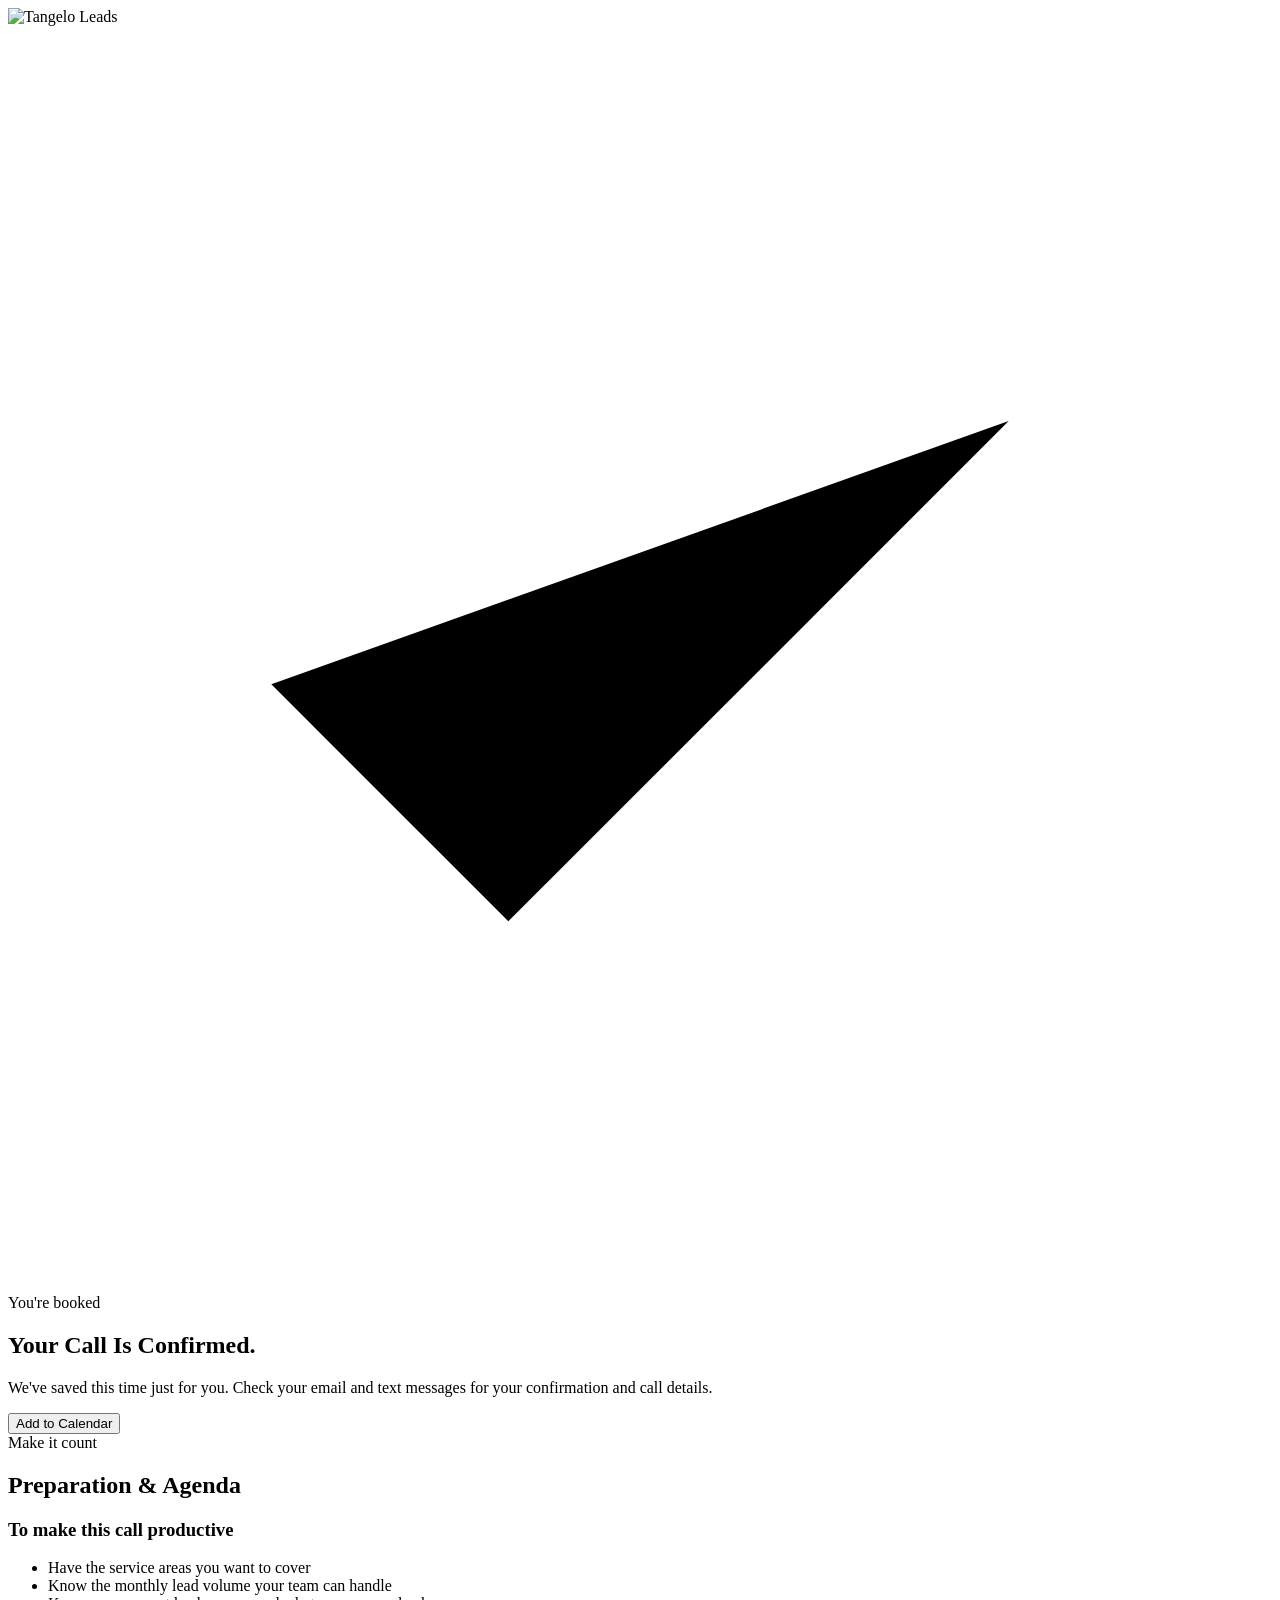
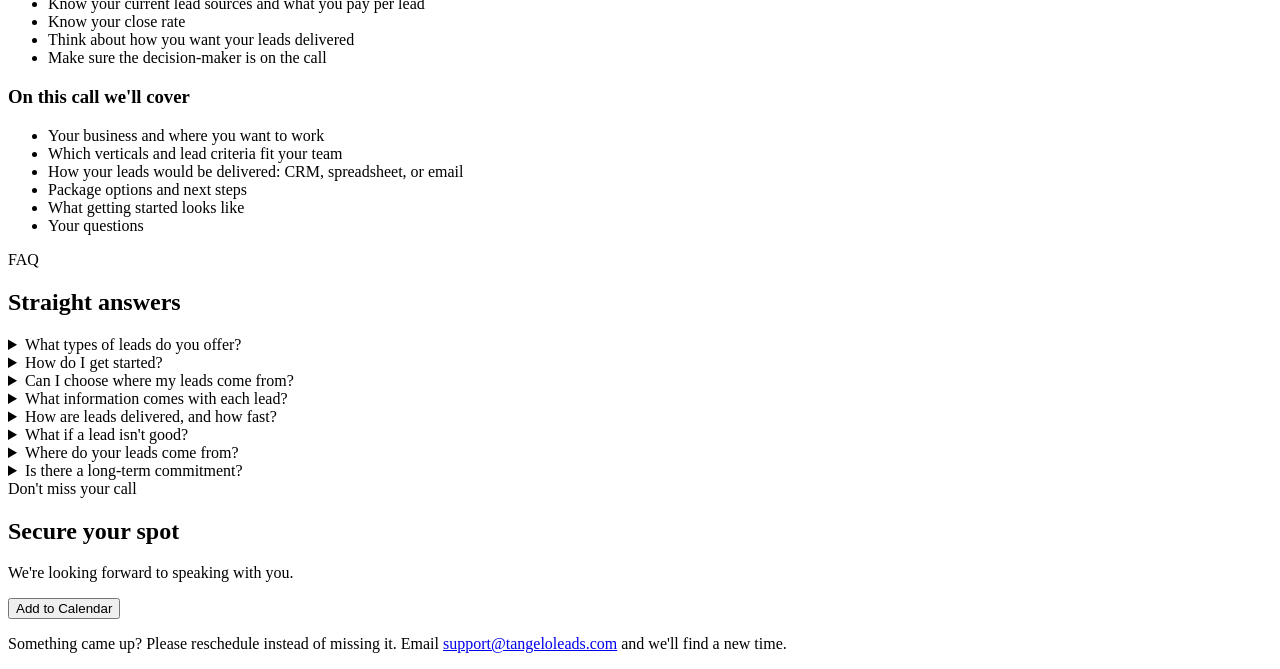
==== public/booked.html @ 11329e1b "add booked page add booked page" ====
<!doctype html>
<html lang="en">
<head>
<meta charset="utf-8">
<meta name="viewport" content="width=device-width,initial-scale=1">
<title>Your Call Is Confirmed | Tangelo Leads</title>
<meta name="description" content="Your call with Tangelo Leads is confirmed. Here is how to prepare and what we will cover.">
<!-- Hidden post-booking page: keep out of search engines -->
<meta name="robots" content="noindex, nofollow">
<link rel="icon" type="image/png" href="/favicon.png">
<link rel="apple-touch-icon" href="/img/apple-touch-icon.png">

<!-- ================= TRACKING PIXELS: PASTE META PIXEL / GOOGLE TAG HERE =================
     Paste your Meta Pixel base code and your Google tag (gtag.js or GTM) in this spot.
     This is the page where the booking conversion should fire (for example Meta "Schedule" or "Lead",
     and your Google Ads conversion event), because only people who actually booked reach it.
     ================= END TRACKING PIXELS ================= -->

<link rel="preconnect" href="https://fonts.googleapis.com">
<link rel="preconnect" href="https://fonts.gstatic.com" crossorigin>
<link href="https://fonts.googleapis.com/css2?family=Barlow+Condensed:wght@600;700;800&family=Barlow:wght@400;500;600&display=swap" rel="stylesheet">
<link rel="stylesheet" href="/lp.css?v=15">
</head>
<body>

<!-- Minimal header: logo only -->
<header class="lp-head">
  <div class="wrap"><img src="/img/logo.png" width="156" height="50" alt="Tangelo Leads"></div>
</header>

<main>
  <!-- 1. CONFIRMATION + ADD TO CALENDAR -->
  <section class="confirm">
    <div class="wrap">
      <span class="pill"><svg viewBox="0 0 24 24" aria-hidden="true"><path d="M5 12.5l4.5 4.5L19 7.5"/></svg><span id="pill-text">You're booked</span></span>
      <h1><span class="o">Your Call</span> Is Confirmed.</h1>
      <p class="lead">We've saved this time just for you. Check your email and text messages for your confirmation and call details.</p>

      <!-- Filled in automatically when the booking link passes the appointment time (see the script at the bottom) -->
      <div class="when" id="when" hidden>
        <small>Your call</small>
        <strong id="when-text"></strong>
      </div>

      <!-- Add to Calendar buttons are placed here by the script -->
      <div class="cal" data-cal></div>
    </div>
  </section>

  <!-- 2. PREPARATION & AGENDA -->
  <section class="sec">
    <div class="wrap">
      <div class="sec-head center"><span class="kicker">Make it count</span><h2>Preparation &amp; Agenda</h2></div>
      <div class="agenda">
        <article class="card">
          <h3>To make this call productive</h3>
          <ul class="tick-list">
            <li>Have the service areas you want to cover</li>
            <li>Know the monthly lead volume your team can handle</li>
            <li>Know your current lead sources and what you pay per lead</li>
            <li>Know your close rate</li>
            <li>Think about how you want your leads delivered</li>
            <li>Make sure the decision-maker is on the call</li>
          </ul>
        </article>
        <article class="card">
          <h3>On this call we'll cover</h3>
          <ul class="tick-list">
            <li>Your business and where you want to work</li>
            <li>Which verticals and lead criteria fit your team</li>
            <li>How your leads would be delivered: CRM, spreadsheet, or email</li>
            <li>Package options and next steps</li>
            <li>What getting started looks like</li>
            <li>Your questions</li>
          </ul>
        </article>
      </div>
    </div>
  </section>

  <!-- 3. FAQ: the same 8 questions and answers as the main website -->
  <section class="sec soft">
    <div class="wrap">
      <div class="sec-head"><span class="kicker">FAQ</span><h2>Straight answers</h2></div>
      <div class="faq">
        <details><summary>What types of leads do you offer?</summary><p>We provide leads for solar, roofing, bath and window contractors, nationwide.</p></details>
        <details><summary>How do I get started?</summary><p>Fill out the form and tell us about your business. We'll set up a call to find the right package for you.</p></details>
        <details><summary>Can I choose where my leads come from?</summary><p>Yes. You can customize your targeting by location and other criteria that fit your business. Keep in mind that narrower targeting can limit volume, so we'll help you find the right balance.</p></details>
        <details><summary>What information comes with each lead?</summary><p>Each lead includes the homeowner's full name, phone number, email and address, plus project details specific to your industry to help your team prepare for the conversation.</p></details>
        <details><summary>How are leads delivered, and how fast?</summary><p>Delivery happens after your payment is confirmed, through the method you choose: webhook, Excel or email. Leads usually start arriving within 36 hours, and we'll confirm timing for your order when we connect.</p></details>
        <details><summary>What if a lead isn't good?</summary><p>Replacement and refund terms are spelled out in your package agreement, so you know exactly what's covered before you get started. We'll walk you through them on our call, and if you have a concern about a lead, tell us and we'll review it with you.</p></details>
        <details><summary>Where do your leads come from?</summary><p>We source leads through a network of publishers and advertisers we work with.</p></details>
        <details><summary>Is there a long-term commitment?</summary><p>No. There's no long-term commitment and no monthly retainer, and each order stands on its own. Every package comes with an insertion order and a written agreement that spells out the terms clearly and protects you, us and the consumer. We'll go over both with you on our call before you get started.</p></details>
      </div>
    </div>
  </section>

  <!-- 4. SECURE YOUR SPOT -->
  <section class="secure">
    <div class="wrap">
      <span class="kicker">Don't miss your call</span>
      <h2>Secure your spot</h2>
      <p>We're looking forward to speaking with you.</p>
      <div class="cal" data-cal></div>
      <p class="resched">Something came up? Please reschedule instead of missing it. Email <a href="mailto:support@tangeloleads.com">support@tangeloleads.com</a> and we'll find a new time.</p>
    </div>
  </section>
</main>

<!-- ADD-TO-CALENDAR SCRIPT
     How it works: if your GoHighLevel calendar redirects here with the appointment details in the web address, for example
       https://tangeloleads.com/booked?name=Jane%20Smith&start=2026-10-22T14:00:00-04:00&end=2026-10-22T14:30:00-04:00
     (start and end as ISO date-times, or Unix timestamps), this page shows the visitor their call time in their own time zone and
     the buttons add it to Google Calendar or download a file for Apple / Outlook.
     Optional extras: &link=<meeting link> adds it to the calendar event.
     If no appointment time is passed, the button shows a short tip instead: use the Add to Calendar link in the confirmation email or text. -->
<script>
(function () {
  "use strict";
  var DEFAULT_MINUTES = 30;                      // only used when the booking link does not send an end time
  var TITLE = "Call with Tangelo Leads";
  var DETAILS = "Your call with Tangelo Leads. Need to reschedule? Email support@tangeloleads.com.";

var q = new URLSearchParams(location.search);
var keys = {};                                         // names are matched ignoring capitals, spaces and underscores
q.forEach(function (v, k) { keys[k.toLowerCase().replace(/[^a-z0-9]/g, "")] = v; });
function pick() { for (var i = 0; i < arguments.length; i++) { if (keys[arguments[i]]) { return keys[arguments[i]]; } } return ""; }
function fix(v) { return (v || "").trim().replace(/(\d)\s(\d\d:?\d\d)$/, "$1+$2"); }   // a "+" in a web address turns into a space
function parse(v) {
  v = fix(v); if (!v) return null;
  if (/^\d{10}$/.test(v)) return new Date(+v * 1000);
  if (/^\d{13}$/.test(v)) return new Date(+v);
  var d = new Date(v); return isNaN(d) ? null : d;
}
var rawStart = pick("start", "starttime", "appointmentstart", "startdatetime", "date");
var rawEnd = pick("end", "endtime", "appointmentend", "enddatetime");
var rawName = pick("name", "firstname", "fullname", "contactname");
var link = pick("link", "meetinglink", "meetinglocation", "location", "zoom").trim();
var start = parse(rawStart), end = parse(rawEnd);
if (start && (!end || end <= start)) end = new Date(start.getTime() + DEFAULT_MINUTES * 60000);
var first = rawName.trim().split(/\s+/)[0];

// Test view: add &debug=1 to the redirect link to see exactly what GoHighLevel sent and whether this page understood it.
if (q.has("debug")) {
  var box = document.createElement("pre");
  box.style.cssText = "text-align:left;white-space:pre-wrap;word-break:break-all;background:#fff;color:#12263F;border:3px solid #FF7E13;border-radius:6px;padding:14px;margin:28px auto 0;max-width:720px;font:14px/1.5 monospace";
  box.textContent = "TEST VIEW (remove &debug from the link when you are done)\n\nReceived: " + (location.search || "(nothing)") +
    "\n\nname  -> " + (rawName || "(not received)") + "\nstart -> " + (rawStart || "(not received)") + "   =>   " + (start ? "understood as " + start.toString() : "NOT UNDERSTOOD") +
    "\nend   -> " + (rawEnd || "(not received)") + "   =>   " + (parse(rawEnd) ? "understood as " + parse(rawEnd).toString() : (start ? "not received, using the default length" : "NOT UNDERSTOOD")) +
    "\nlink  -> " + (link || "(not received)");
  document.querySelector(".confirm .wrap").appendChild(box);
}

  if (first) { document.getElementById("pill-text").textContent = "You're booked, " + first; }

  function stamp(d) { return d.toISOString().replace(/[-:]/g, "").replace(/\.\d{3}/, ""); }   // 20261022T180000Z
  function esc(s) { return s.replace(/\\/g, "\\\\").replace(/;/g, "\\;").replace(/,/g, "\\,").replace(/\n/g, "\\n"); }

  var cals = document.querySelectorAll("[data-cal]");
  if (start) {
    var when = new Intl.DateTimeFormat(undefined, { weekday: "long", month: "long", day: "numeric", hour: "numeric", minute: "2-digit", timeZoneName: "short" }).format(start);
    document.getElementById("when-text").textContent = when;
    document.getElementById("when").hidden = false;

    var details = DETAILS + (link ? "\nJoin: " + link : "");
    var google = "https://calendar.google.com/calendar/render?action=TEMPLATE&text=" + encodeURIComponent(TITLE) +
      "&dates=" + stamp(start) + "/" + stamp(end) + "&details=" + encodeURIComponent(details) + (link ? "&location=" + encodeURIComponent(link) : "");
    var ics = ["BEGIN:VCALENDAR", "VERSION:2.0", "PRODID:-//Tangelo Leads//Booking//EN", "BEGIN:VEVENT",
      "UID:" + stamp(start) + "-" + Math.random().toString(36).slice(2) + "@tangeloleads.com", "DTSTAMP:" + stamp(new Date()),
      "DTSTART:" + stamp(start), "DTEND:" + stamp(end), "SUMMARY:" + esc(TITLE), "DESCRIPTION:" + esc(details)]
      .concat(link ? ["LOCATION:" + esc(link)] : []).concat(["END:VEVENT", "END:VCALENDAR"]).join("\r\n");
    var icsUrl = URL.createObjectURL(new Blob([ics], { type: "text/calendar;charset=utf-8" }));

    cals.forEach(function (box) {
      box.innerHTML = '<a class="btn" target="_blank" rel="noopener" href="' + google + '">Add to Google Calendar</a>' +
                      '<a class="btn btn-ghost" download="tangelo-leads-call.ics" href="' + icsUrl + '">Apple / Outlook</a>';
    });
  } else {
    cals.forEach(function (box) {
      box.innerHTML = '<button type="button" class="btn">Add to Calendar</button><p class="cal-tip" hidden>Open your confirmation email or text message and tap <strong>Add to Calendar</strong> (Google, Apple, or Outlook) so this call is on your calendar.</p>';
      box.querySelector("button").addEventListener("click", function () { box.querySelector(".cal-tip").hidden = false; });
    });
  }
})();
</script>

</body>
</html>
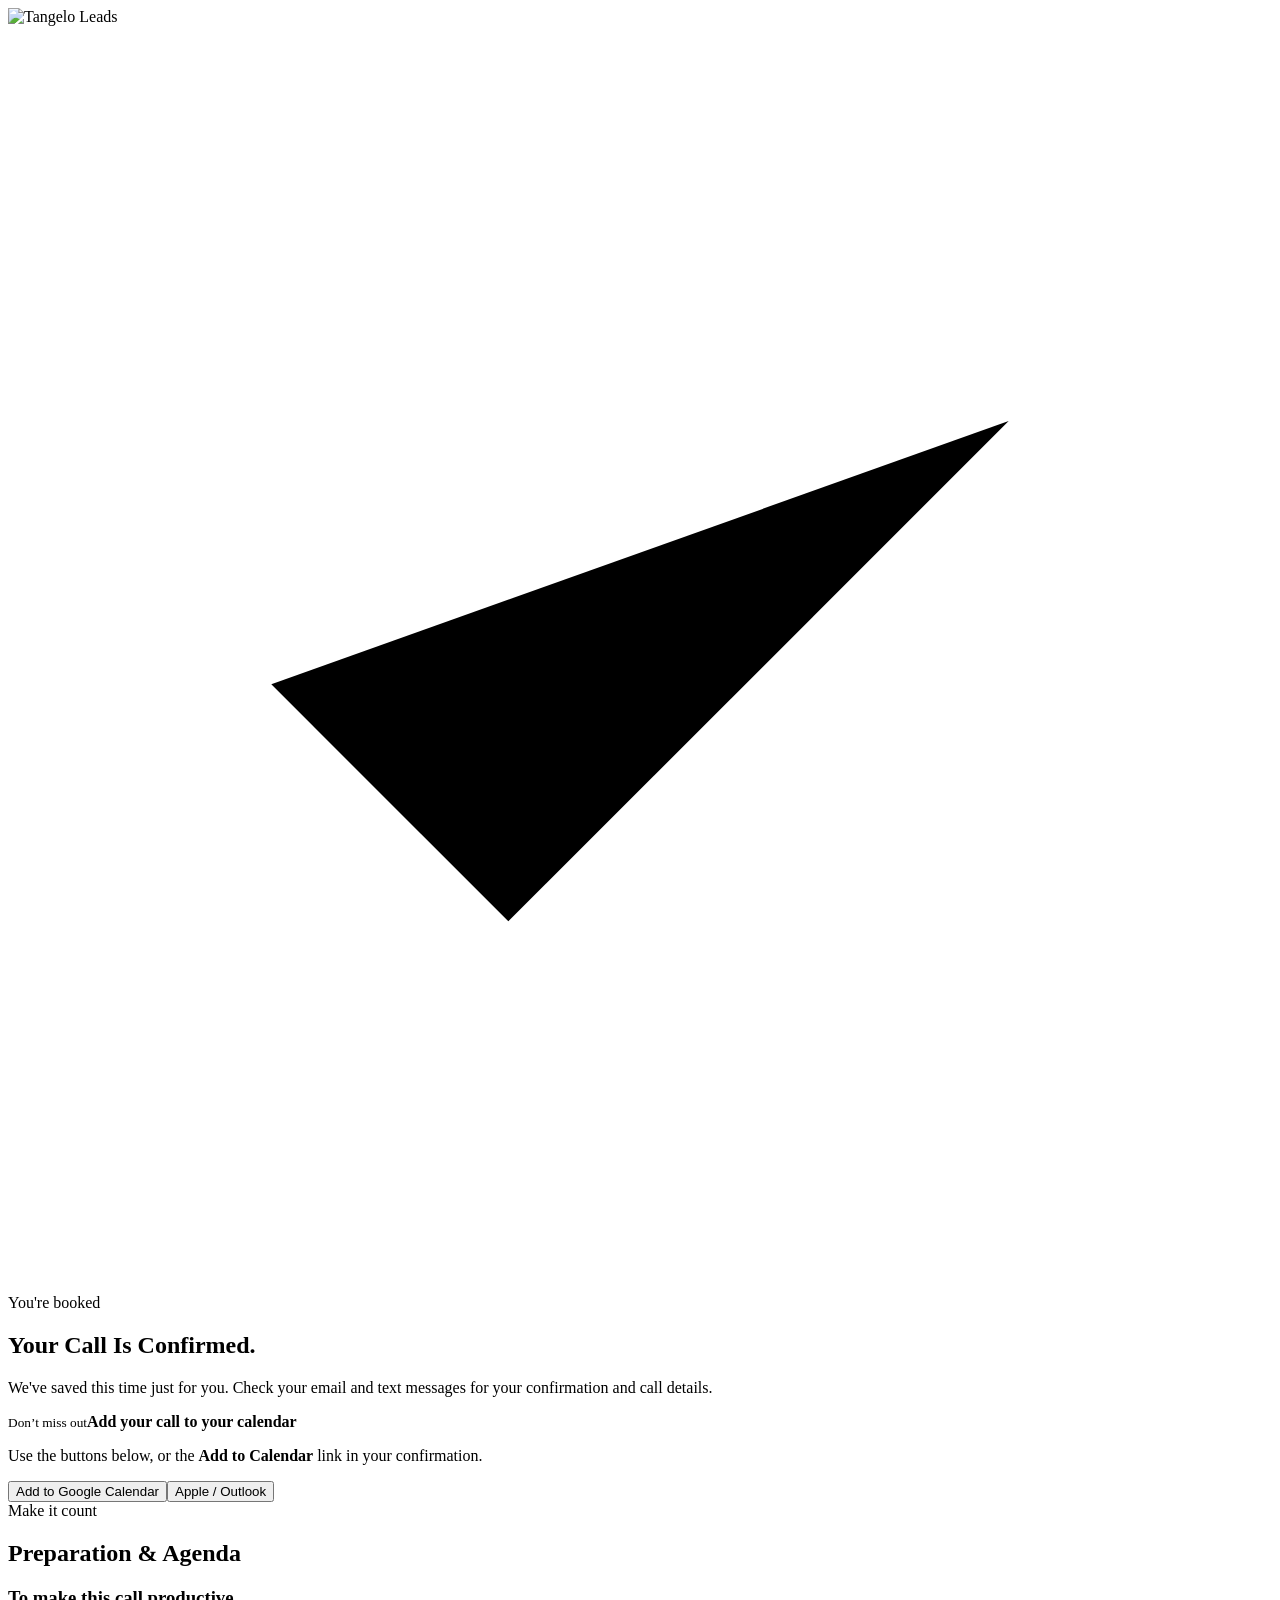
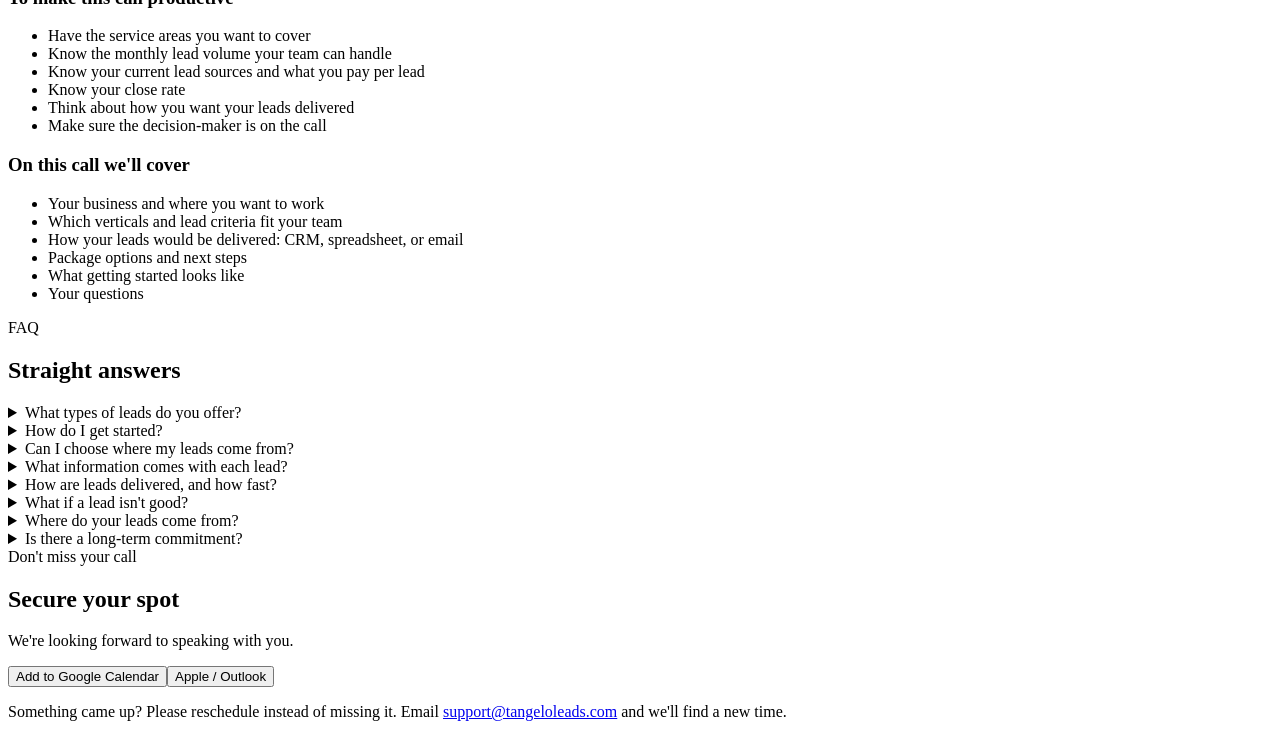
==== commit 55021ea1: "updated booked page" ====
--- a/public/booked.html
+++ b/public/booked.html
@@ -19,7 +19,7 @@
 <link rel="preconnect" href="https://fonts.googleapis.com">
 <link rel="preconnect" href="https://fonts.gstatic.com" crossorigin>
 <link href="https://fonts.googleapis.com/css2?family=Barlow+Condensed:wght@600;700;800&family=Barlow:wght@400;500;600&display=swap" rel="stylesheet">
-<link rel="stylesheet" href="/lp.css?v=15">
+<link rel="stylesheet" href="/lp.css?v=20">
 </head>
 <body>
 
@@ -176,9 +176,13 @@
                       '<a class="btn btn-ghost" download="tangelo-leads-call.ics" href="' + icsUrl + '">Apple / Outlook</a>';
     });
   } else {
-    cals.forEach(function (box) {
-      box.innerHTML = '<button type="button" class="btn">Add to Calendar</button><p class="cal-tip" hidden>Open your confirmation email or text message and tap <strong>Add to Calendar</strong> (Google, Apple, or Outlook) so this call is on your calendar.</p>';
-      box.querySelector("button").addEventListener("click", function () { box.querySelector(".cal-tip").hidden = false; });
+    // No appointment time was passed: show the note (top spot only) and the same two buttons.
+    // They cannot build a calendar entry without a time, so tapping one explains where to find the Add to Calendar link instead.
+    cals.forEach(function (box, i) {
+      box.innerHTML = (i === 0 ? '<div class="when cal-note"><small>Don&rsquo;t miss out</small><strong>Add your call to your calendar</strong><p>Use the buttons below, or the <b>Add to Calendar</b> link in your confirmation.</p></div>' : '') +
+        '<div class="cal-btns"><button type="button" class="btn">Add to Google Calendar</button><button type="button" class="btn btn-ghost">Apple / Outlook</button></div>' +
+        '<p class="cal-tip" hidden>We could not pull your call time into this page. Open your confirmation email or text message and tap <strong>Add to Calendar</strong> (Google, Apple, or Outlook).</p>';
+      box.querySelectorAll("button").forEach(function (b) { b.addEventListener("click", function () { box.querySelector(".cal-tip").hidden = false; }); });
     });
   }
 })();
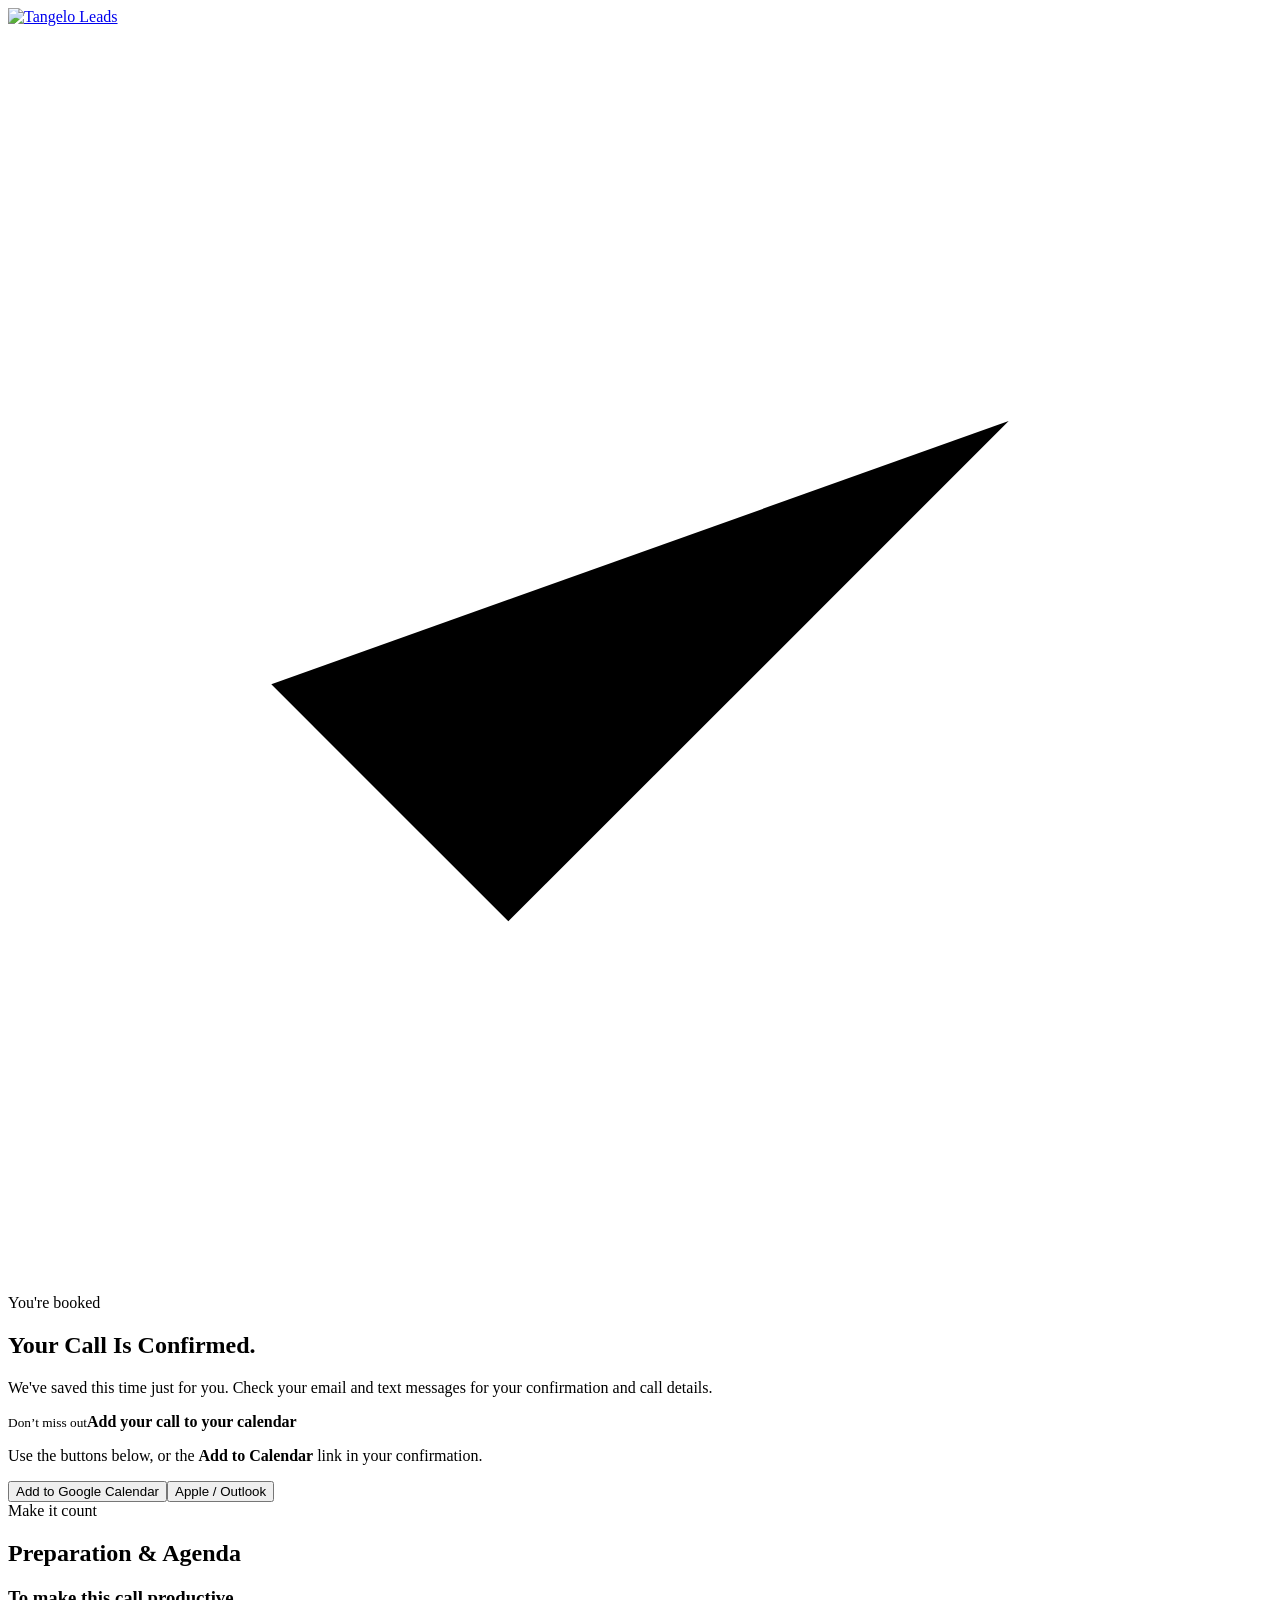
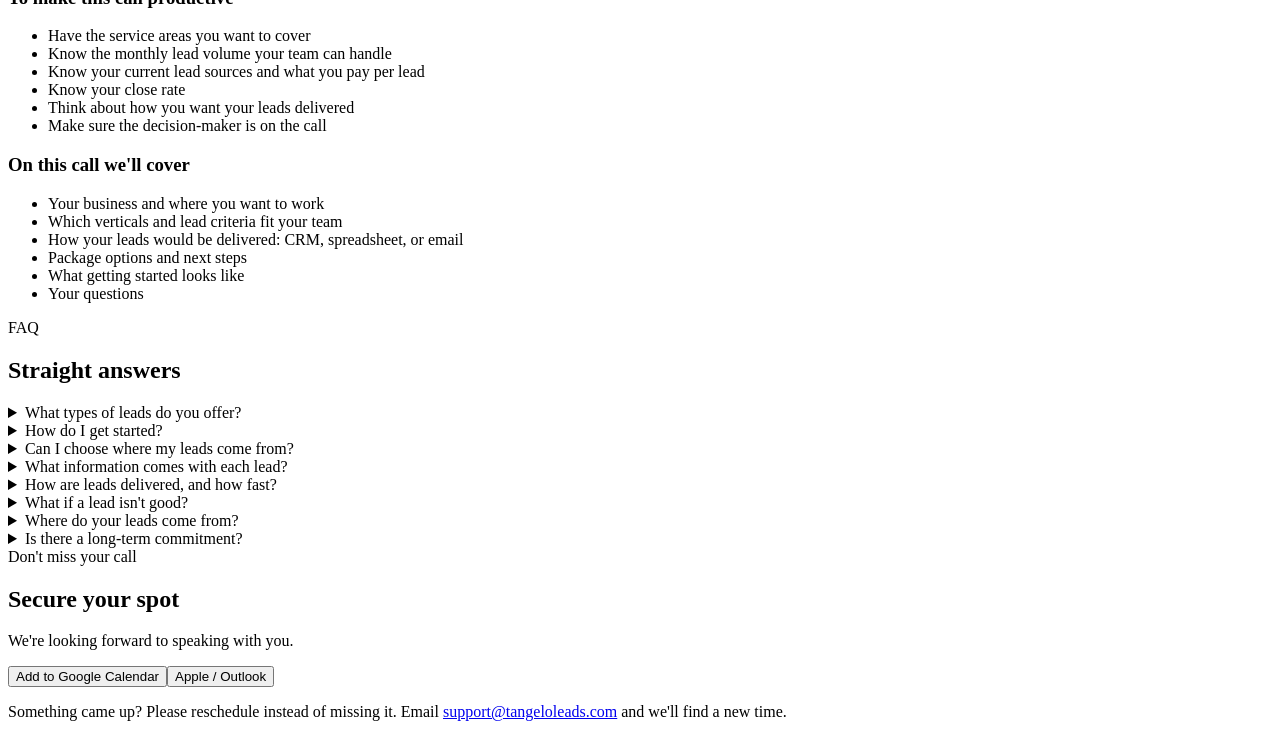
==== commit e98a371b: "testimonials, screenshots, landing page links" ====
--- a/public/booked.html
+++ b/public/booked.html
@@ -19,13 +19,13 @@
 <link rel="preconnect" href="https://fonts.googleapis.com">
 <link rel="preconnect" href="https://fonts.gstatic.com" crossorigin>
 <link href="https://fonts.googleapis.com/css2?family=Barlow+Condensed:wght@600;700;800&family=Barlow:wght@400;500;600&display=swap" rel="stylesheet">
-<link rel="stylesheet" href="/lp.css?v=20">
+<link rel="stylesheet" href="/lp.css?v=29">
 </head>
 <body>
 
 <!-- Minimal header: logo only -->
 <header class="lp-head">
-  <div class="wrap"><img src="/img/logo.png" width="156" height="50" alt="Tangelo Leads"></div>
+  <div class="wrap"><a href="/" aria-label="Tangelo Leads home"><img src="/img/logo.png" width="156" height="50" alt="Tangelo Leads"></a></div>
 </header>
 
 <main>
@@ -139,6 +139,7 @@
 var start = parse(rawStart), end = parse(rawEnd);
 if (start && (!end || end <= start)) end = new Date(start.getTime() + DEFAULT_MINUTES * 60000);
 var first = rawName.trim().split(/\s+/)[0];
+if (/[{}]/.test(rawName)) { first = ""; }                // unfilled merge text such as {{contact.first_name}}: ignore it
 
 // Test view: add &debug=1 to the redirect link to see exactly what GoHighLevel sent and whether this page understood it.
 if (q.has("debug")) {
